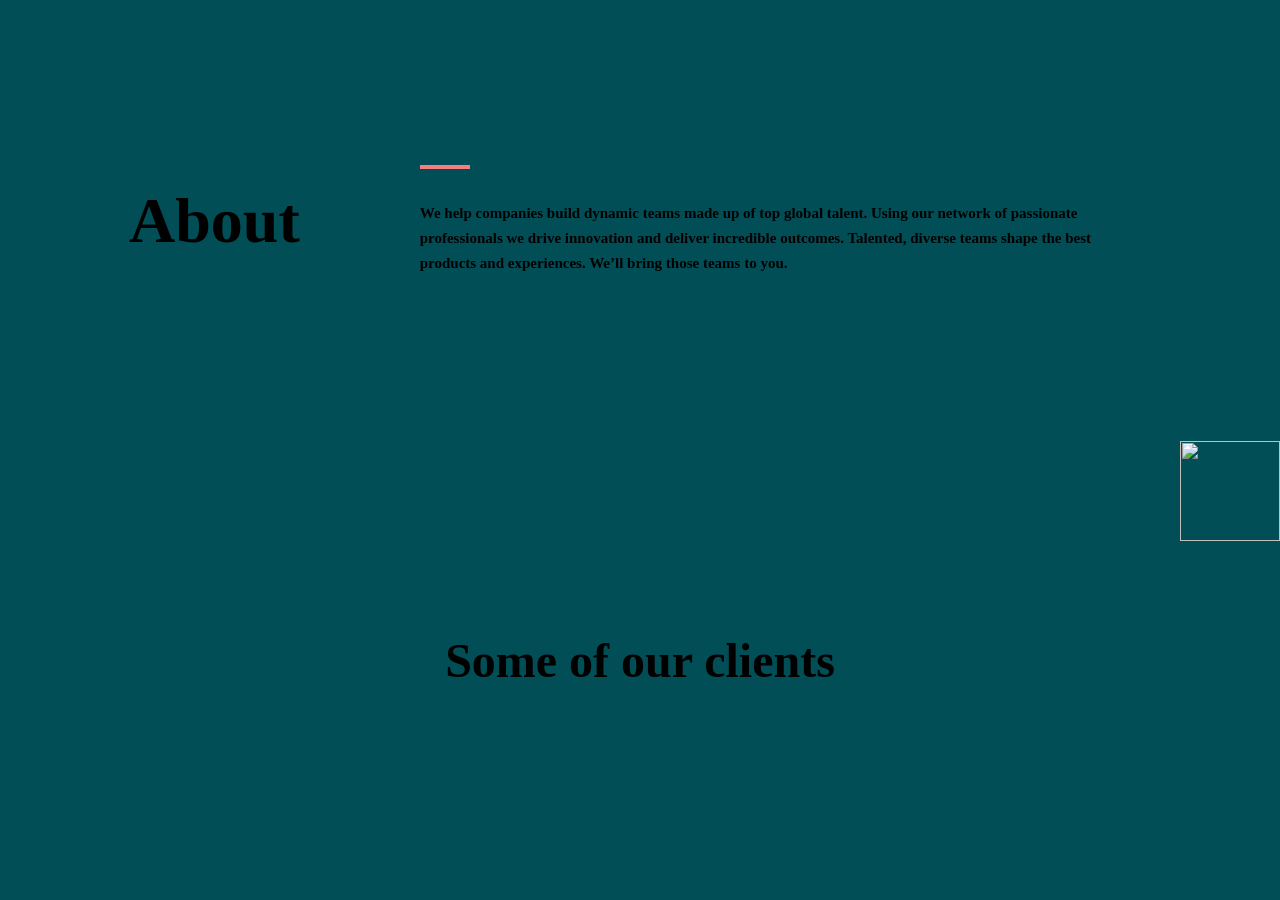
==== about.html @ fe247c63 "Merge pull request #3 from shaxzodabdurahmonov/main Qabul qilib oling" ====
<!DOCTYPE html>
<html lang="en">
  <head>
    <meta charset="UTF-8" />
    <meta name="viewport" content="width=device-width, initial-scale=1.0" />
    <title>Document</title>
    <link rel="stylesheet" href="./css/main.css" />
    <link rel="stylesheet" href="./css/pages/about.css" />
  </head>
  <body>
    <!DOCTYPE html>
    <html lang="en">
      <head>
        <meta charset="UTF-8" />
        <meta name="viewport" content="width=device-width, initial-scale=1.0" />
        <title>Document</title>
      </head>
      <body>
        <section class="section__clients">
          <div class="container">
            <div class="section__clients--wrapper">
              <div class="clients__wrapper">
                <div class="section__clients--left">
                  <div class="clients__left--left">
                    <p class="clients__left--text">About</p>
                  </div>
                </div>
                <div class="section__clients--right">
                  <p class="client__right--topborder"></p>
                  <p class="clients__right--right">
                    We help companies build dynamic teams made up of top global
                    talent. Using our network of passionate professionals we
                    drive innovation and deliver incredible outcomes. Talented,
                    diverse teams shape the best products and experiences. We’ll
                    bring those teams to you.
                  </p>
                </div>
              </div>
            </div>
          </div>
          <img
            class="client__right--img"
            src="./assets/images/background right 2.png"
            alt=""
          />
        </section>
        <section class="section__links">
          <div class="container">
            <p class="section__links--header">Some of our clients</p>
            <div class="section__links--link-img">
              <img class="link__img--img" src="./assets/images/client 1.png" alt="">
              <img class="link__img--img" src="./assets/images/client 2.png" alt="">
              <img class="link__img--img" src="./assets/images/client 3.png" alt="">
              <img class="link__img--img" src="./assets/images/client 4.png" alt="">
              <img class="link__img--img" src="./assets/images/client 5.png" alt="">
            </div>
          </div>
        </section>
      </body>
    </html>
  </body>
</html>
---- css/main.css ----
@import url("./base/normalize.css");
@import url("./base/variables.css");
@import url("./components/button.css");
@import url("./components/card.css");
@import url("./components/footer.css");
@import url("./components/navbar.css");
@import url("./pages/about.css");
@import url("./pages/contact.css");
@import url("./pages/home.css");
/* livvic-regular - latin */
@font-face {
  font-display: swap; /* Check https://developer.mozilla.org/en-US/docs/Web/CSS/@font-face/font-display for other options. */
  font-family: "Livvic";
  font-style: normal;
  font-weight: 400;
  src: url("../assets/fonts/livvic-v15-latin-regular.woff2") format("woff2"); /* Chrome 36+, Opera 23+, Firefox 39+, Safari 12+, iOS 10+ */
}
* {
  margin: 0;
  padding: 0;
  box-sizing: border-box;
}
body {
  overflow-x: hidden;
  font-family: "Livvic";
 background-color: #014e56;}
a {
  text-decoration: none;
}
ul {
  list-style-type: none;
}
button {
  border: transparent;
  outline: transparent;
}
.container {
  max-width: 1110px;
  width: 100%;
  margin: 0 auto;
  padding-inline: 20px;
}
@import url("./base/normalize.css");
@import url("./base/variables.css");
@import url("./components/button.css");
@import url("./components/card.css");
@import url("./components/footer.css");
@import url("./components/navbar.css");
@import url("./pages/about.css");
@import url("./pages/contact.css");
@import url("./pages/home.css");
/* livvic-regular - latin */
@font-face {
  font-display: swap; /* Check https://developer.mozilla.org/en-US/docs/Web/CSS/@font-face/font-display for other options. */
  font-family: "Livvic";
  font-style: normal;
  font-weight: 400;
  src: url("../assets/fonts/livvic-v15-latin-regular.woff2") format("woff2"); /* Chrome 36+, Opera 23+, Firefox 39+, Safari 12+, iOS 10+ */
}




/* SECTION */
.team {
  width: 100%;
  max-width: 1200px;
  padding: 40px 16px;
  text-align: center;
}

/* TITLE */
.team h2 {
  font-size: 22px;
  margin-bottom: 25px;
}

/* LIST */
.team-list {
  list-style: none;
  display: grid;
  gap: 20px;
  justify-content: center;
}

/* CARD SIZE */
.flip-card {
  width: 100%;
  max-width: 280px;
  margin: 0 auto;
}

/* FLIP */
.flip-inner {
  position: relative;
  height: 250px;
  transition: transform 0.6s;
  transform-style: preserve-3d;
}

.flip-card:hover .flip-inner,
.flip-card:focus-within .flip-inner {
  transform: rotateY(180deg);
}

.card {
  position: absolute;
  width: 100%;
  height: 100%;
  border-radius: 10px;
  background: #012F34;
  padding: 20px;
  backface-visibility: hidden;
  
}

/* FRONT */
.front {
  display: flex;
  align-items: center;
  justify-content: center;
}

.front figure {
  text-align: center;
}

.front img {
  width: 70px;
  height: 70px;
  border-radius: 50%;
  border: 3px solid #79c8c7;
  margin-bottom: 12px;
}

.front h3 {
  font-size: 16px;
  color: #79c8c7;
}

.front p {
  font-size: 13px;
}

/* BACK */
.back {
  transform: rotateY(180deg);
  display: flex;
  align-items: center;
  justify-content: center;
  background: #012f34;
  font-size: 13px;
  padding: 15px;
}

/* ========================= */
/* 📱 MOBILE (default) */
/* 1 ta card per row */
/* ========================= */
.team-list {
  grid-template-columns: 1fr;
}

/* ========================= */
/* 📲 TABLET (600px) */
/* 2 ta card */
/* ========================= */
@media (min-width: 600px) {
  .team {
    padding: 50px 20px;
  }

  .team h2 {
    font-size: 26px;
  }

  .team-list {
    grid-template-columns: repeat(2, 1fr);
    gap: 25px;
  }

  .flip-card {
    max-width: 300px;
  }
}

/* ========================= */
/* 💻 DESKTOP (900px) */
/* 3 ta card */
/* ========================= */
@media (min-width: 900px) {
  .team {
    padding: 60px 20px;
  }

  .team h2 {
    font-size: 32px;
  }

  .team-list {
    grid-template-columns: repeat(3, 1fr);
    gap: 30px;
  }

  .flip-card {
    max-width: 320px;
  background-color: #012f34;
  }
}
.section-title-h2 {
  font-size: 32px;
  margin-bottom: 40px;
  display: flex; justify-content: center;

}
/* ========================= */
/* 🖥 LARGE (1200px+) */
/* kengroq spacing */
/* ========================= */
@media (min-width: 1200px) {
  .team-list {
    gap: 40px;
  }

}
.section-three--img {
  position: absolute;
  right: 0;
  top: 0;
  z-index: -1;
}
---- css/pages/about.css ----
.section__clients {
  padding-inline: 24px;
  padding-bottom: 108px;
  background-color: var(--color-midnight-green);
}
.client__right--topborder {
  background-color: #f67e7e;
  border: 1px solid #f67e7e;
  width: 50px;
  height: 4px;
  margin-bottom: 32px;
}
.section__clients--left {
  display: flex;
  justify-content: center;
  align-items: center;
}
.client__right--img {
  width: 100px;
  height: 100px;
}
p {
  color: var(--color-white);
}
.clients__left--left {
  margin: 0px;
}
@media screen and (min-width: 280px) {
  .clients__left--text {
    font-size: 32px;
    line-height: 32px;
    font-weight: 700;
  }
  /* .client__right--topborder {
    display: none;
  } */
  .section__clients--right {
    text-align: center;
    position: relative;
  }
  .client__right--img {
    position: absolute;
    right: 0;
  }
  .section__clients--right {
    font-weight: 700;
    font-size: 15px;
    line-height: 25px;
  }
}
@media screen and (min-width: 627px) {
  .clients__left--text {
    margin: 24px;
    font-size: 64px;
    line-height: 56px;
    font-weight: 700;
  }
  .section__clients--right {
    text-align: center;
    position: relative;
  }
  .client__right--img {
    position: absolute;
    right: 0;
  }
  .section__clients--right {
    /* text-align: start; */
    font-weight: 700;
    font-size: 15px;
    line-height: 25px;
  }
}
@media screen and (min-width: 950px) {
  .clients__wrapper {
    display: flex;
    gap: 96px;
    padding-block: 165px;
  }
  .clients__left--text {
    margin: 24px;
    font-size: 64px;
    line-height: 56px;
    font-weight: 700;
  }
  .section__clients--right {
    text-align: center;
    position: relative;
  }
  .client__right--img {
    position: absolute;
    right: 0;
  }
  .section__clients--right {
    text-align: start;
    font-weight: 700;
    font-size: 15px;
    line-height: 25px;
    width: 730px;
  }
}
.section__links {
  background-color: var(--color-midnight-green);
}
@media screen and (min-width: 280px) {
  .section__links{
    text-align: center;
  }
  .section__links--header {
    text-align: center;
    padding-top: 88px;
    padding-bottom: 64px;
    font-weight: 700;
    font-size: 22px;
    line-height: 22px;
  }
  .section__links--link-img {
    display: flex;
    flex-direction: column;
    justify-content: center;
    align-items: center;
    text-align: center;
  }
  .link__img--img{
    padding-block: 30px ;
  }
}
@media screen and (min-width: 627px) {
  .section__links--header {
    text-align: center;
    padding-top: 88px;
    padding-bottom: 10px;
    font-weight: 700;
    font-size: 32px;
    line-height: 32px;
  }
  .section__links--link-img {
    display: inline-block;
  }
  .link__img--img{
    width: 100px;
    padding-inline: 10px;
  }
}
@media screen and (min-width: 950px) {
  .section__links--header {
    text-align: center;
    padding-top: 88px;
    padding-bottom: 10px;
    font-weight: 700;
    font-size: 48px;
    line-height: 48px;
  }
  .section__links--link-img {
    display: inline-block;
  }
  .link__img--img{
    width: 165px;
    padding-inline: 10px;
  }
}
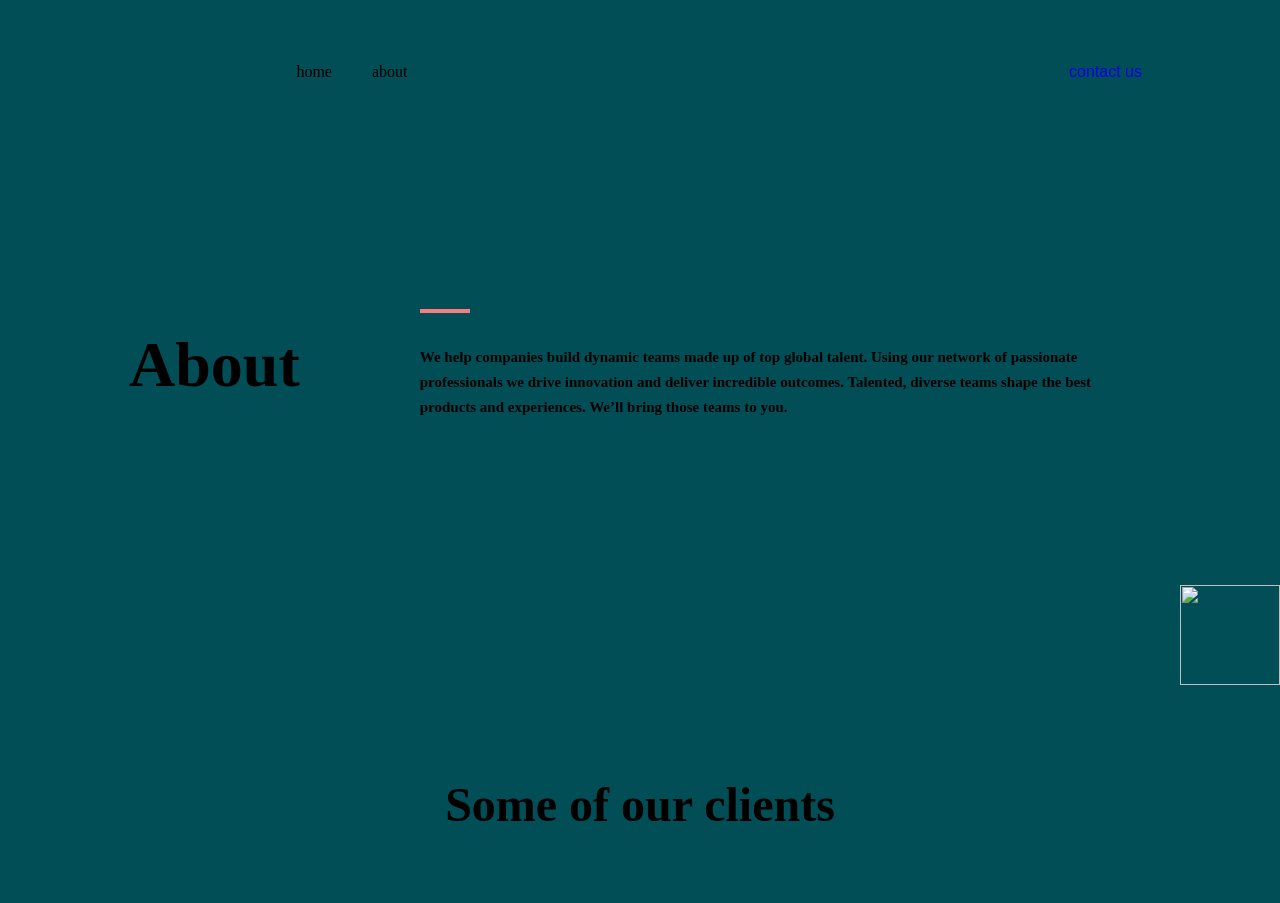
==== commit 15efed47: "Fixed and added layout" ====
--- a/about.html
+++ b/about.html
@@ -1,4 +1,4 @@
-<!DOCTYPE html>
+<!doctype html>
 <html lang="en">
   <head>
     <meta charset="UTF-8" />
@@ -8,55 +8,112 @@
     <link rel="stylesheet" href="./css/pages/about.css" />
   </head>
   <body>
-    <!DOCTYPE html>
+    <!-- <!DOCTYPE html>
     <html lang="en">
       <head>
         <meta charset="UTF-8" />
         <meta name="viewport" content="width=device-width, initial-scale=1.0" />
         <title>Document</title>
-      </head>
-      <body>
-        <section class="section__clients">
-          <div class="container">
-            <div class="section__clients--wrapper">
-              <div class="clients__wrapper">
-                <div class="section__clients--left">
-                  <div class="clients__left--left">
-                    <p class="clients__left--text">About</p>
-                  </div>
-                </div>
-                <div class="section__clients--right">
-                  <p class="client__right--topborder"></p>
-                  <p class="clients__right--right">
-                    We help companies build dynamic teams made up of top global
-                    talent. Using our network of passionate professionals we
-                    drive innovation and deliver incredible outcomes. Talented,
-                    diverse teams shape the best products and experiences. We’ll
-                    bring those teams to you.
-                  </p>
-                </div>
+      </head> -->
+    <header class="site__header">
+      <div class="container">
+        <div class="site__header-wrapper">
+          <img
+            src="./assets/images/myteam-logo.png"
+            alt=""
+            class="site__header-img"
+          />
+          <div class="site__header-navbar">
+            <input type="checkbox" id="menu" />
+            <label for="menu" class="menu"
+              ><i class="fa-solid fa-bars"></i
+            ></label>
+            <div class="navbar-wrapper">
+              <label for="menu" class="menu"
+                ><i class="fa-solid fa-xmark"></i
+              ></label>
+
+              <ul class="navbar-list">
+                <li class="navbar-list-item">
+                  <a href="./index.html" class="navbar-list-link">home</a>
+                </li>
+                <li class="navbar-list-item">
+                  <a href="./about.html" class="navbar-list-link">about</a>
+                </li>
+              </ul>
+              <a href="./contact.html" class="navbar-btn-link navbar-link">
+                <button class="navbar-btn" type="button">contact us</button>
+              </a>
+              <img
+                src="./assets/images/background right 2.png"
+                alt="navbar-img"
+                class="navbar-img"
+              />
+            </div>
+          </div>
+        </div>
+      </div>
+    </header>
+
+    <section class="section__clients">
+      <div class="container">
+        <div class="section__clients--wrapper">
+          <div class="clients__wrapper">
+            <div class="section__clients--left">
+              <div class="clients__left--left">
+                <p class="clients__left--text">About</p>
               </div>
             </div>
+            <div class="section__clients--right">
+              <p class="client__right--topborder"></p>
+              <p class="clients__right--right">
+                We help companies build dynamic teams made up of top global
+                talent. Using our network of passionate professionals we drive
+                innovation and deliver incredible outcomes. Talented, diverse
+                teams shape the best products and experiences. We’ll bring those
+                teams to you.
+              </p>
+            </div>
           </div>
+        </div>
+      </div>
+      <img
+        class="client__right--img"
+        src="./assets/images/background right 2.png"
+        alt=""
+      />
+    </section>
+    <section class="section__links">
+      <div class="container">
+        <p class="section__links--header">Some of our clients</p>
+        <div class="section__links--link-img">
           <img
-            class="client__right--img"
-            src="./assets/images/background right 2.png"
+            class="link__img--img"
+            src="./assets/images/client 1.png"
             alt=""
           />
-        </section>
-        <section class="section__links">
-          <div class="container">
-            <p class="section__links--header">Some of our clients</p>
-            <div class="section__links--link-img">
-              <img class="link__img--img" src="./assets/images/client 1.png" alt="">
-              <img class="link__img--img" src="./assets/images/client 2.png" alt="">
-              <img class="link__img--img" src="./assets/images/client 3.png" alt="">
-              <img class="link__img--img" src="./assets/images/client 4.png" alt="">
-              <img class="link__img--img" src="./assets/images/client 5.png" alt="">
-            </div>
-          </div>
-        </section>
-      </body>
-    </html>
+          <img
+            class="link__img--img"
+            src="./assets/images/client 2.png"
+            alt=""
+          />
+          <img
+            class="link__img--img"
+            src="./assets/images/client 3.png"
+            alt=""
+          />
+          <img
+            class="link__img--img"
+            src="./assets/images/client 4.png"
+            alt=""
+          />
+          <img
+            class="link__img--img"
+            src="./assets/images/client 5.png"
+            alt=""
+          />
+        </div>
+      </div>
+    </section>
   </body>
 </html>
